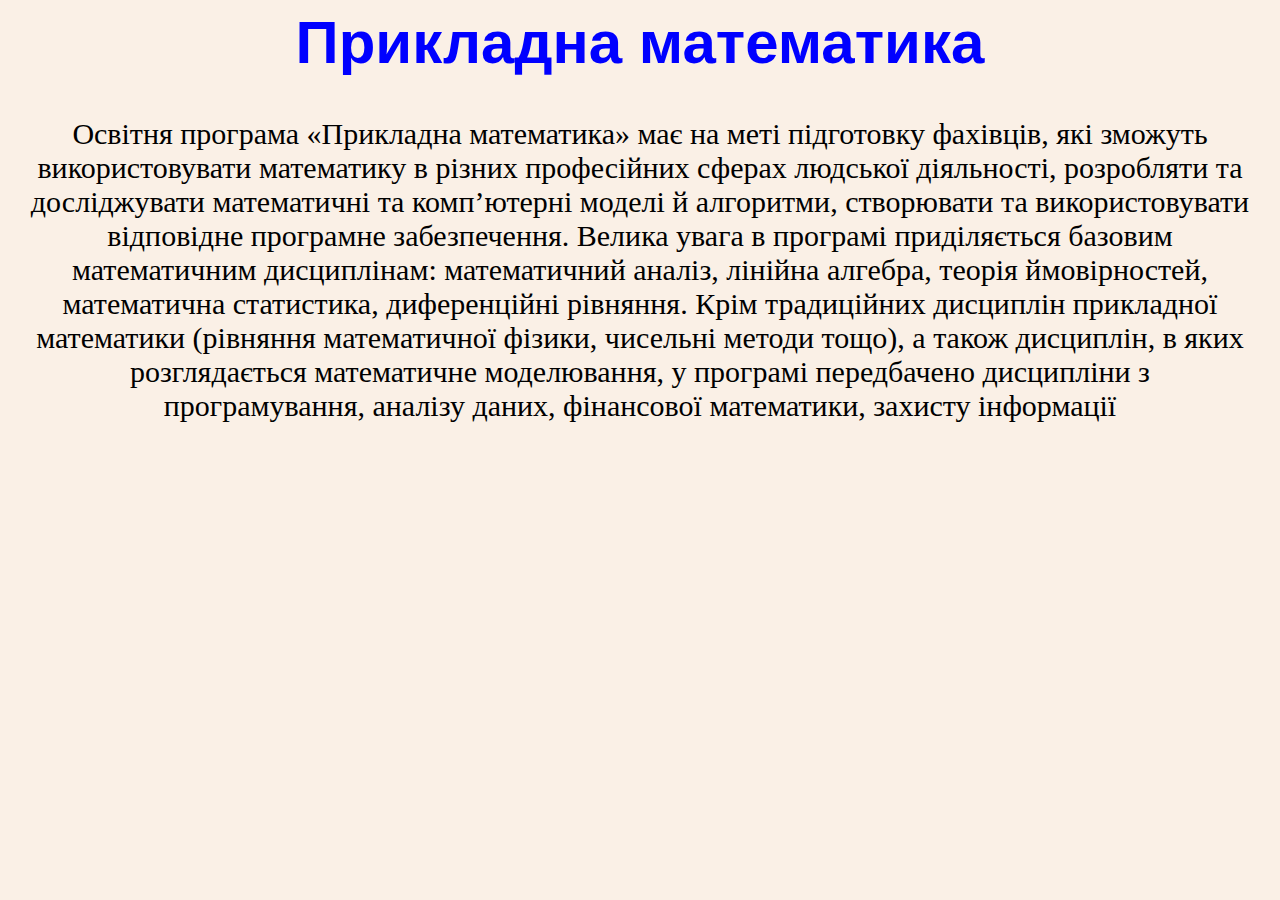
==== Secondpage.html @ b8fd9f26 "Add files via upload" ====
<!DOCTYPE HTML PUBLIC "-//W3C//DTD HTML 3.2//EN">
<html>
<head>
<title>Прикладна математика</title>
<style>
body {
  background-color: linen;
}

h1 {
  color: blue;
  font-family: Arial, sans-serif;
}
p {
  color: black;
  font-family: Times, sans-serif;
   margin-right: 20px;
  margin-left: 20px;
}
@media only screen and (max-width: 600px) {
p {font-size: 15px;}
h1 {font-size: 30px;}
}
@media only screen and (min-width: 600px) {
p {font-size: 30px;}
h1 {font-size: 60px;}
}

</style>
</head>
<body>
<center>
<h1>Прикладна математика</h1>
<p> Освітня програма «Прикладна математика» має на меті підготовку фахівців, які зможуть використовувати математику в різних професійних сферах людської діяльності, розробляти та досліджувати математичні та комп’ютерні моделі й алгоритми, створювати та використовувати відповідне програмне забезпечення. Велика увага в програмі приділяється базовим математичним дисциплінам: математичний аналіз, лінійна алгебра, теорія ймовірностей, математична статистика, диференційні рівняння. Крім традиційних дисциплін прикладної математики (рівняння математичної фізики, чисельні методи тощо), а також дисциплін, в яких розглядається математичне моделювання, у програмі передбачено дисципліни з програмування, аналізу даних, фінансової математики, захисту інформації </p>
</center>
</body>
</html>
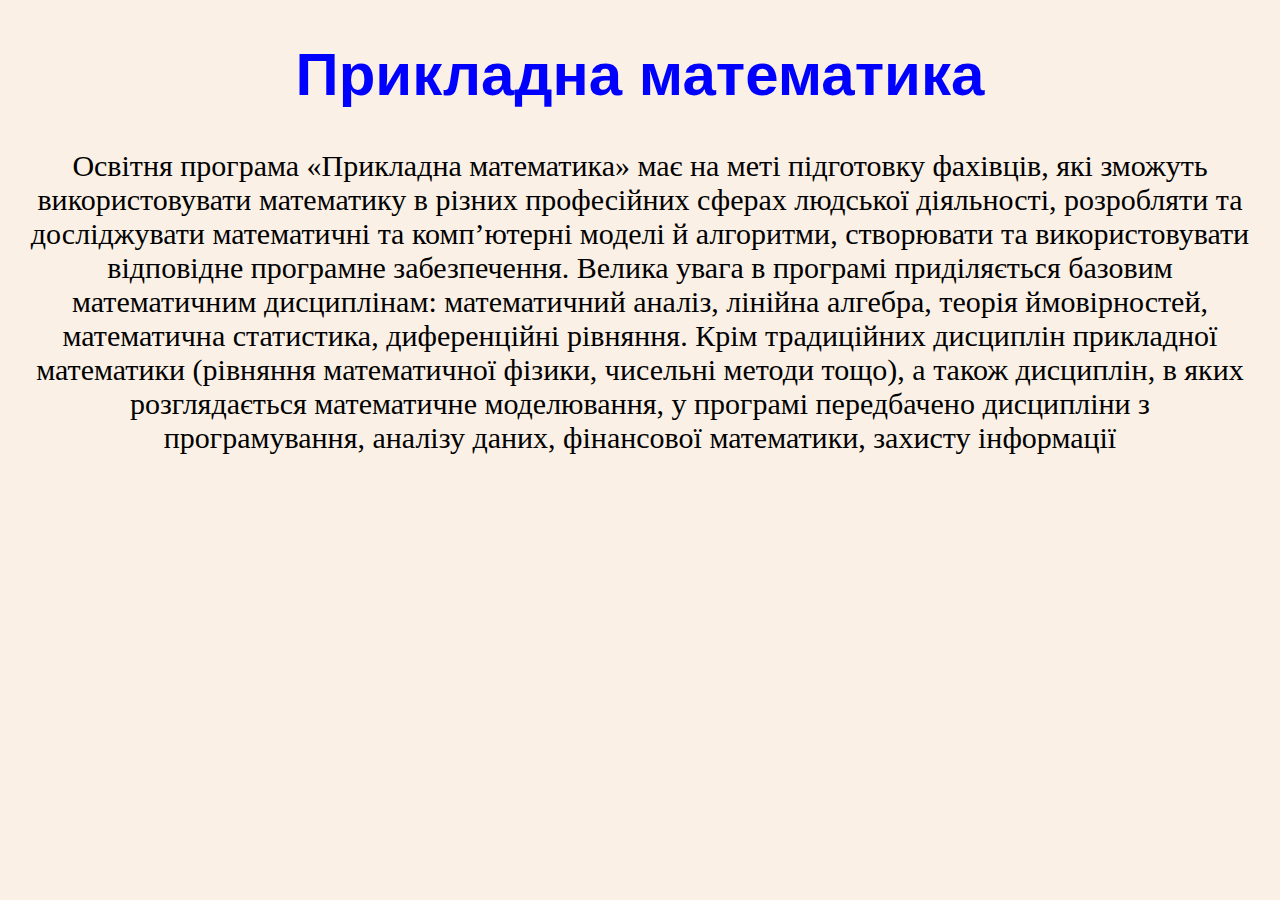
==== commit d4bb5ef5: "Update Secondpage.html" ====
--- a/Secondpage.html
+++ b/Secondpage.html
@@ -1,4 +1,4 @@
-<!DOCTYPE HTML PUBLIC "-//W3C//DTD HTML 3.2//EN">
+<!DOCTYPE HTML>
 <html>
 <head>
 <title>Прикладна математика</title>
